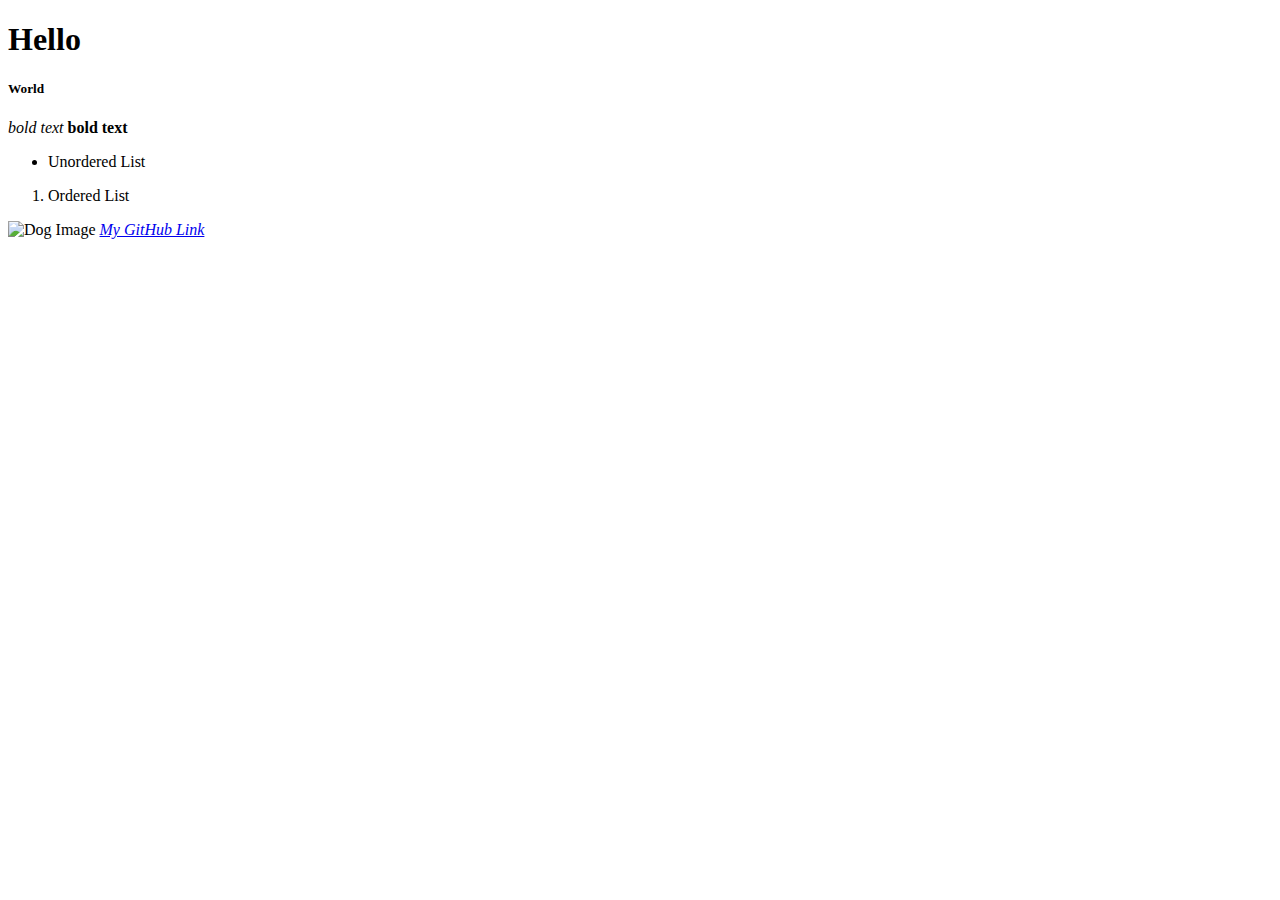
==== 1.2/index.html @ 4334dc89 "day 2" ====
<!DOCTYPE html>
   <head>
      <link rel="stylesheet" href="./index.css">
   </head>
      <body>
         <h1>Hello</h1>
         <h5 class="font-italic">World</h5>
         <p>
            <i>bold text</i>
            <strong>bold text</strong>
         </p>
         <div>
            <ul>
               <li>Unordered List</li>
            </ul>
            <ol>
               <li>Ordered List</li>
            </ol>
         </div>
         <section id="color-blue">
            <img src="https://images.unsplash.com/photo-1587402092301-725e37c70fd8?ixlib=rb-4.0.3&ixid=MnwxMjA3fDB8MHxzZWFyY2h8Mnx8Y3V0ZSUyMGRvZ3N8ZW58MHx8MHx8&w=1000&q=80" alt="Dog Image"/>
            <a href="https://github.com/JustinBugarin"><i>My GitHub Link</i></a>
         </section>
      </body>
     </html>
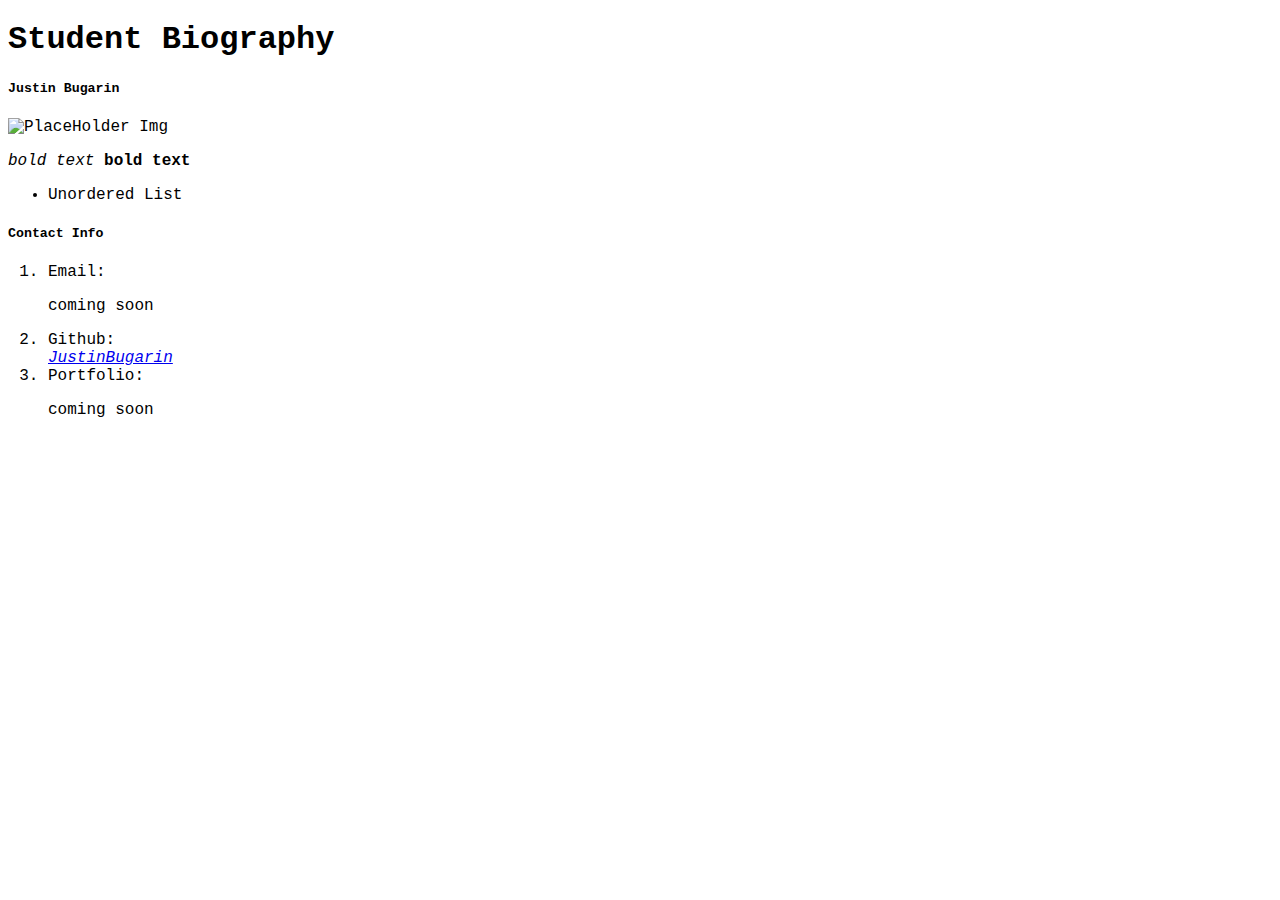
==== commit 50425cb0: "Update index.html" ====
--- a/1.2/index.html
+++ b/1.2/index.html
@@ -1,10 +1,11 @@
 <!DOCTYPE html>
    <head>
-      <link rel="stylesheet" href="./index.css">
+      <link rel="stylesheet" href="./asset.css">
    </head>
       <body>
-         <h1>Hello</h1>
-         <h5 class="font-italic">World</h5>
+         <h1>Student Biography</h1>
+         <h5>Justin Bugarin</h5>
+         <img src="https://cdn.pixabay.com/photo/2016/02/19/15/46/labrador-retriever-1210559__480.jpg" alt="PlaceHolder Img"/>
          <p>
             <i>bold text</i>
             <strong>bold text</strong>
@@ -13,13 +14,15 @@
             <ul>
                <li>Unordered List</li>
             </ul>
+            <h5>Contact Info</h5>
             <ol>
-               <li>Ordered List</li>
+               <li>Email:</li><p>coming soon</p>
+               <li>Github:</li><a href="https://github.com/JustinBugarin"><i>JustinBugarin</i></a>
+               <li>Portfolio:</li><p>coming soon</p>
             </ol>
          </div>
          <section id="color-blue">
-            <img src="https://images.unsplash.com/photo-1587402092301-725e37c70fd8?ixlib=rb-4.0.3&ixid=MnwxMjA3fDB8MHxzZWFyY2h8Mnx8Y3V0ZSUyMGRvZ3N8ZW58MHx8MHx8&w=1000&q=80" alt="Dog Image"/>
-            <a href="https://github.com/JustinBugarin"><i>My GitHub Link</i></a>
+            
          </section>
       </body>
      </html>
--- a/1.2/asset.css
+++ b/1.2/asset.css
@@ -0,0 +1,12 @@
+body{
+  font-family: 'Courier New', Courier, monospace;
+}
+.font-italic{
+  font-style: italic;
+}
+.font-bold {
+  font-style: bold;
+}
+#color-blue{
+  color:aqua;
+}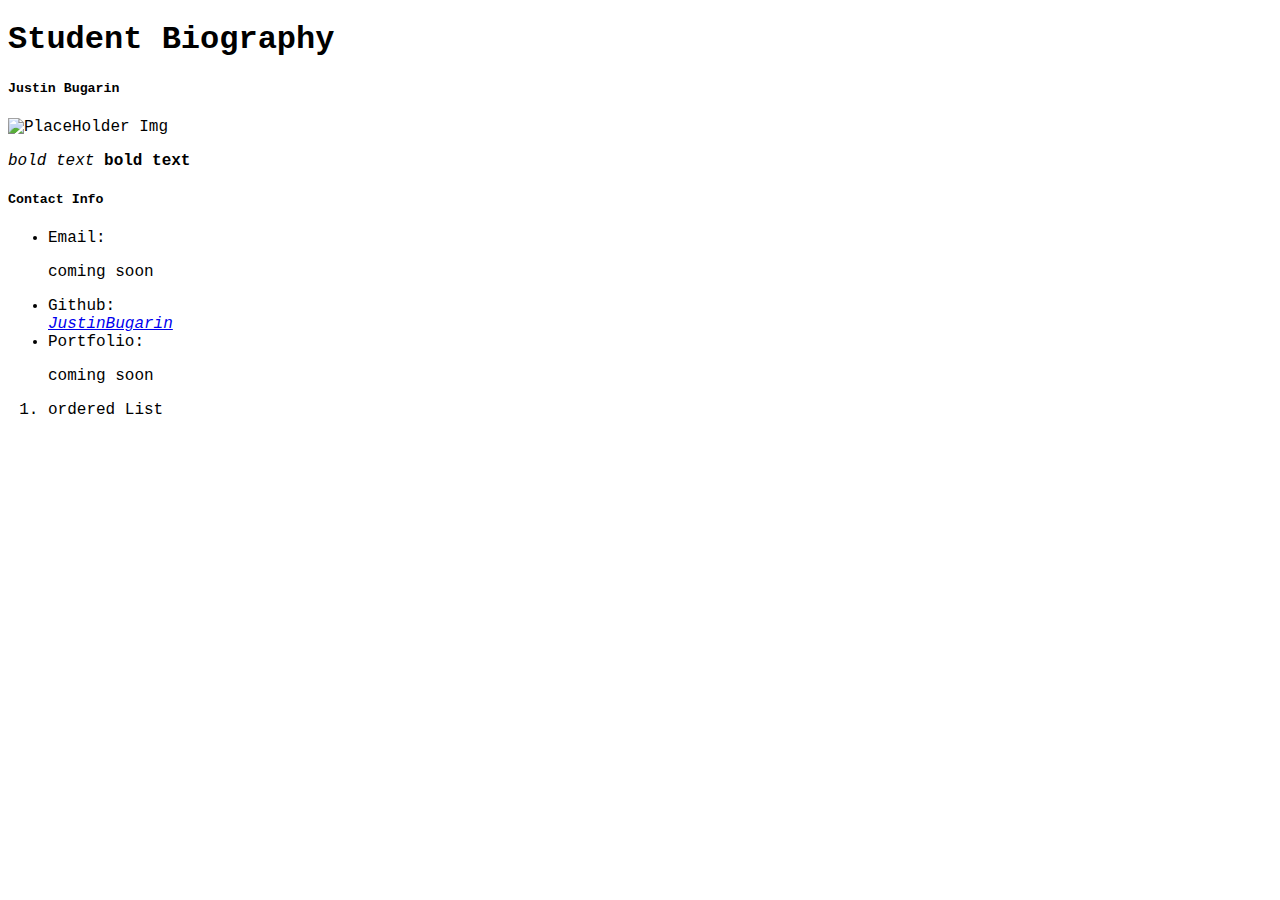
==== commit 309b6f0d: "Update index.html" ====
--- a/1.2/index.html
+++ b/1.2/index.html
@@ -11,14 +11,16 @@
             <strong>bold text</strong>
          </p>
          <div>
+            <h5>Contact Info</h5>
             <ul>
-               <li>Unordered List</li>
-            </ul>
-            <h5>Contact Info</h5>
-            <ol>
+               
                <li>Email:</li><p>coming soon</p>
                <li>Github:</li><a href="https://github.com/JustinBugarin"><i>JustinBugarin</i></a>
                <li>Portfolio:</li><p>coming soon</p>
+            </ul>
+            
+            <ol>
+               <li>ordered List</li>
             </ol>
          </div>
          <section id="color-blue">
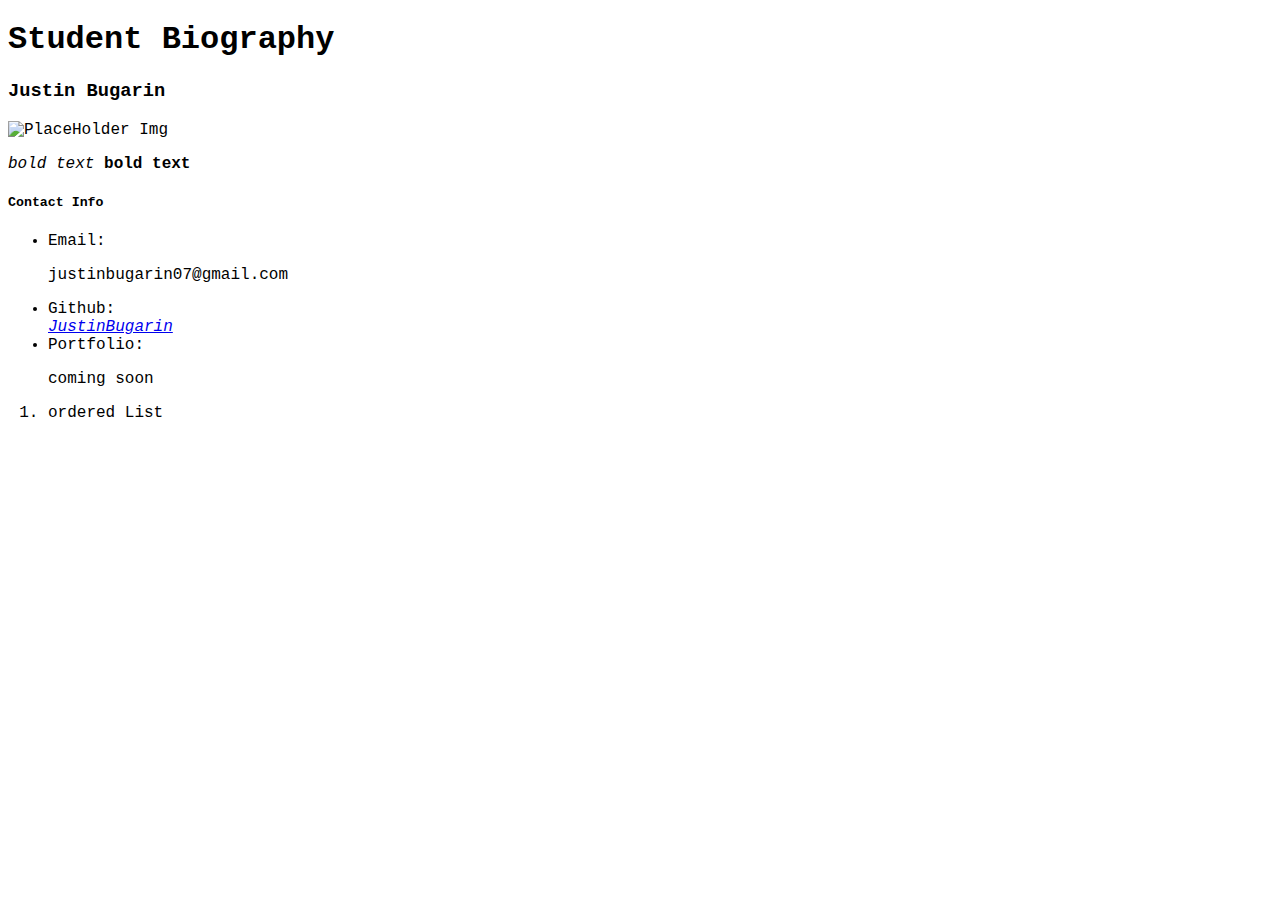
==== commit 369961c3: "Update index.html" ====
--- a/1.2/index.html
+++ b/1.2/index.html
@@ -4,7 +4,7 @@
    </head>
       <body>
          <h1>Student Biography</h1>
-         <h5>Justin Bugarin</h5>
+         <h3>Justin Bugarin</h3>
          <img src="https://cdn.pixabay.com/photo/2016/02/19/15/46/labrador-retriever-1210559__480.jpg" alt="PlaceHolder Img"/>
          <p>
             <i>bold text</i>
@@ -14,7 +14,7 @@
             <h5>Contact Info</h5>
             <ul>
                
-               <li>Email:</li><p>coming soon</p>
+               <li>Email:<p>justinbugarin07@gmail.com</p></li>
                <li>Github:</li><a href="https://github.com/JustinBugarin"><i>JustinBugarin</i></a>
                <li>Portfolio:</li><p>coming soon</p>
             </ul>
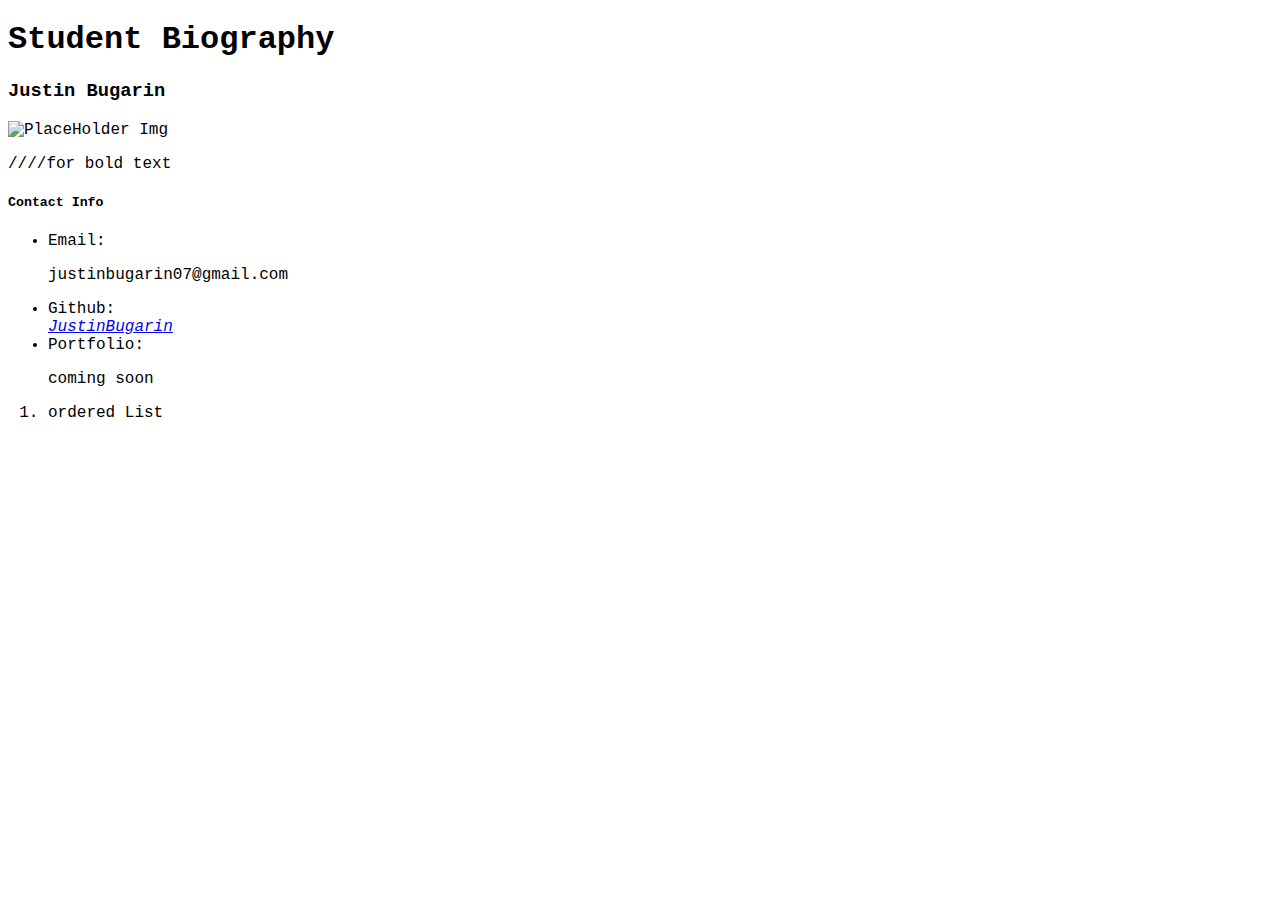
==== commit 9d6ebb47: "Update index.html" ====
--- a/1.2/index.html
+++ b/1.2/index.html
@@ -5,10 +5,9 @@
       <body>
          <h1>Student Biography</h1>
          <h3>Justin Bugarin</h3>
-         <img src="https://cdn.pixabay.com/photo/2016/02/19/15/46/labrador-retriever-1210559__480.jpg" alt="PlaceHolder Img"/>
+         <img src="https://via.placeholder.com/200" alt="PlaceHolder Img"/>
          <p>
-            <i>bold text</i>
-            <strong>bold text</strong>
+            ////for bold text<strong></strong>
          </p>
          <div>
             <h5>Contact Info</h5>
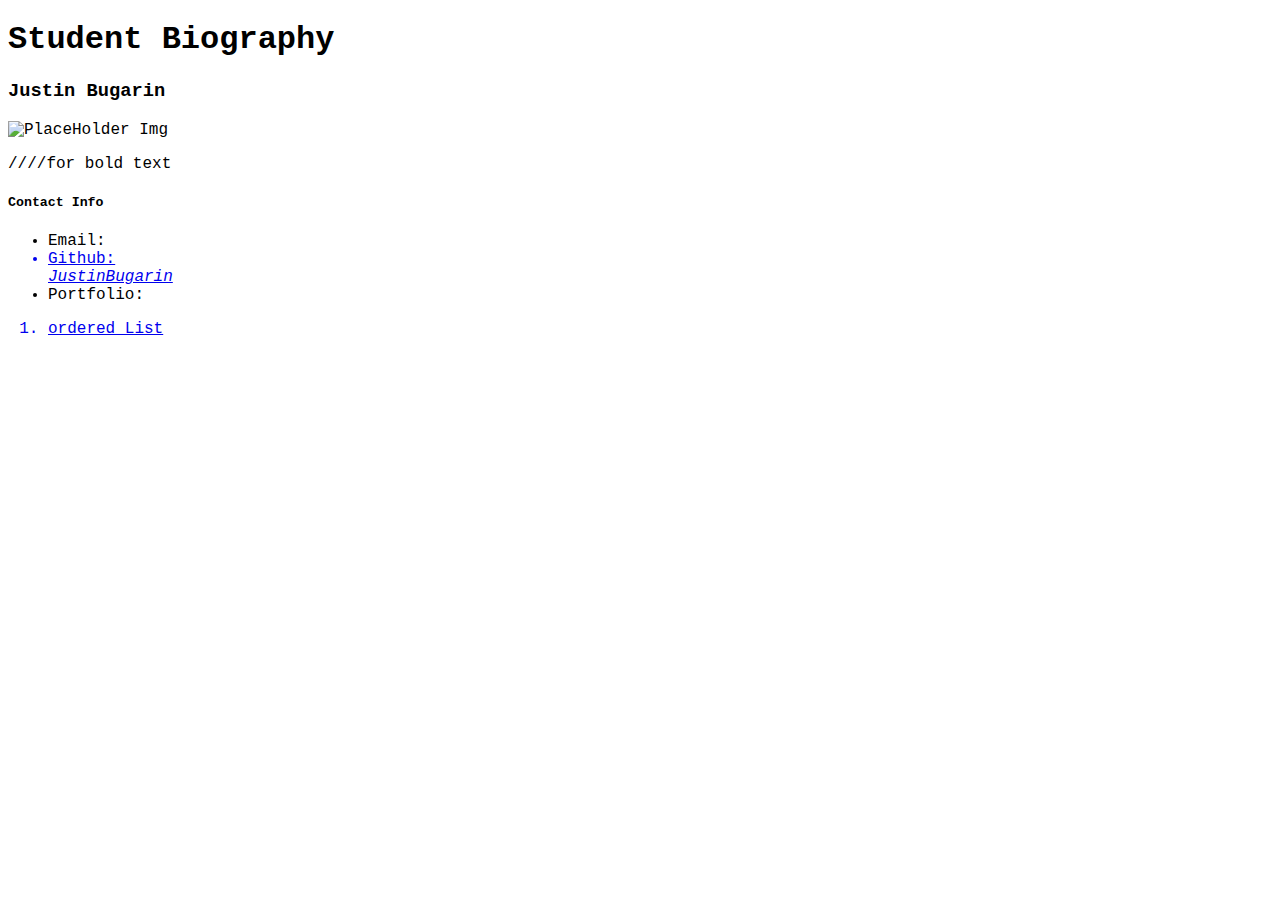
==== commit 53718a3c: "Update index.html" ====
--- a/1.2/index.html
+++ b/1.2/index.html
@@ -13,9 +13,9 @@
             <h5>Contact Info</h5>
             <ul>
                
-               <li>Email:<p>justinbugarin07@gmail.com</p></li>
+               <li>Email:<a href="#" alt="justinbugarin07@gmail.com"></li>
                <li>Github:</li><a href="https://github.com/JustinBugarin"><i>JustinBugarin</i></a>
-               <li>Portfolio:</li><p>coming soon</p>
+               <li>Portfolio:<a href="#" alt="coming soon"></li>
             </ul>
             
             <ol>
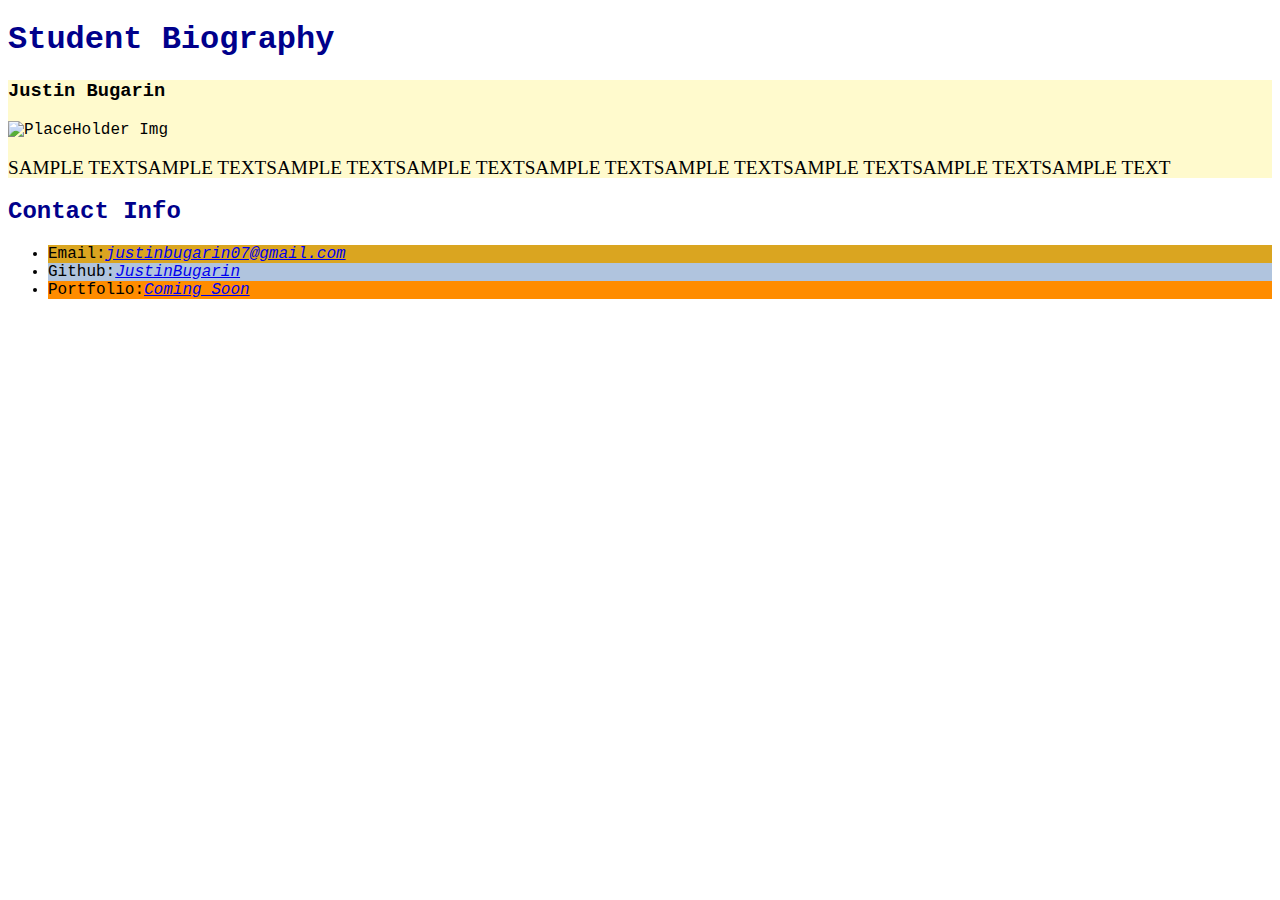
==== commit 16f1051e: "day 2 finished" ====
--- a/1.2/index.html
+++ b/1.2/index.html
@@ -3,27 +3,21 @@
       <link rel="stylesheet" href="./asset.css">
    </head>
       <body>
-         <h1>Student Biography</h1>
-         <h3>Justin Bugarin</h3>
-         <img src="https://via.placeholder.com/200" alt="PlaceHolder Img"/>
-         <p>
-            ////for bold text<strong></strong>
-         </p>
-         <div>
-            <h5>Contact Info</h5>
-            <ul>
-               
-               <li>Email:<a href="#" alt="justinbugarin07@gmail.com"></li>
-               <li>Github:</li><a href="https://github.com/JustinBugarin"><i>JustinBugarin</i></a>
-               <li>Portfolio:<a href="#" alt="coming soon"></li>
-            </ul>
-            
-            <ol>
-               <li>ordered List</li>
-            </ol>
-         </div>
-         <section id="color-blue">
-            
+         <h1 class="title">Student Biography</h1>
+ 
+         <section class="lesson">
+            <h3 class="lesson">Justin Bugarin</h3>
+            <img src="https://git.bootcampcontent.com/University-of-Texas-at-Austin/UTA-VIRT-FSF-PT-01-2023-U-LOLC/-/raw/fa7863dff5bc6473b711758e0a7baa60eb3edbb1/AnkitsClass/01-HTML-Git-CSS/07-Ins_Attributes/assets/images/sample.jpg" alt="PlaceHolder Img"/>
+            <p class="paragraph-text">SAMPLE TEXTSAMPLE TEXTSAMPLE TEXTSAMPLE TEXTSAMPLE TEXTSAMPLE TEXTSAMPLE TEXTSAMPLE TEXTSAMPLE TEXT</p>
          </section>
+            <div>
+               <h2 class="title">Contact Info</h2>
+               <ul>
+                  <li id="email">Email:<a href="#"><i>justinbugarin07@gmail.com</i></a></li>
+                  <li id="github">Github:<a href="#"><i>JustinBugarin</i></a></li>
+                  <li id="portfolio">Portfolio:<a href="#"><i>Coming Soon</i></a></li>
+               </ul>
+            </div>
+
       </body>
      </html>
--- a/1.2/asset.css
+++ b/1.2/asset.css
@@ -9,4 +9,28 @@
 }
 #color-blue{
   color:aqua;
+}
+.lesson {
+  background-color: lemonchiffon;
+}
+
+.title {
+  color: darkblue;
+}
+
+#email {
+  background-color: goldenrod;
+}
+
+#github {
+  background-color: lightsteelblue;
+}
+
+#portfolio {
+  background-color: darkorange;
+}
+.paragraph-text{
+  font-size: larger;
+  line-height: 20px;
+  font-family: 'Trebuchet MS';
 }